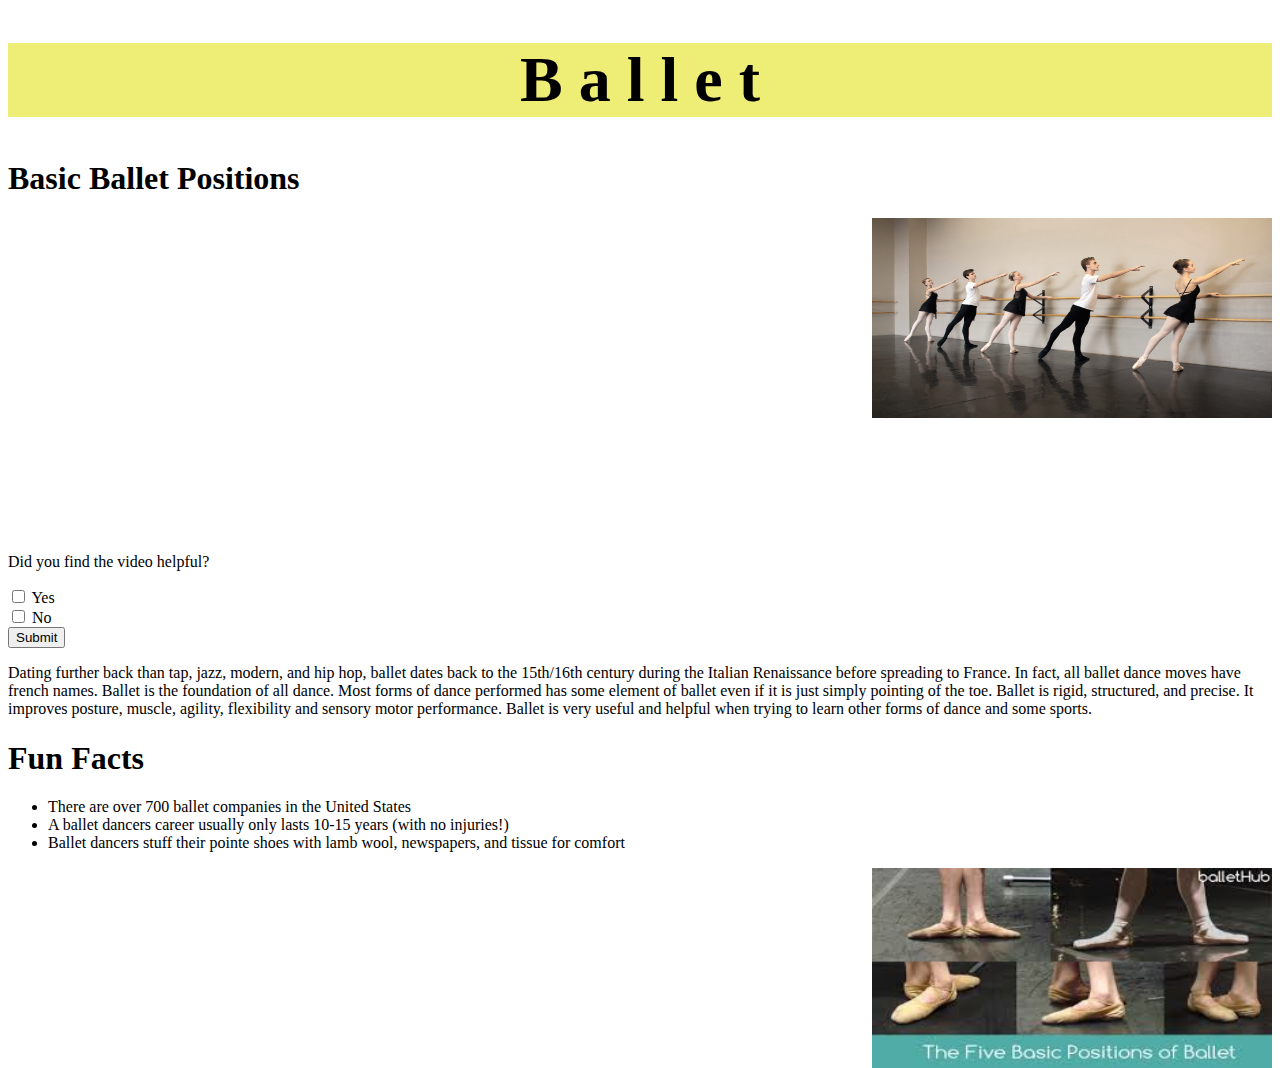
==== page2.html @ ec7233ff "page2 created" ====
<!doctype html>
<html>
<head>
<link rel="stylesheet" href="mystyle.css" type="text/css"
<meta charset="utf-8">
	<title>page2.html</title>
	
<style media="screen"> 	
</style>
	
</head>

<body>
		
	    <header>
		<header style="font-size: 200%; font-family:'nova-cut';background-color:rgba(238,237,117,1.00); text-align:center">
			<h1> B a l l e t</h1>
		</header>

		<h1> Basic Ballet Positions</h1>
			
			<iframe width="560" height="315" src="https://www.youtube.com/embed/hr7Q9ewlkzE" title="YouTube video player" frameborder="0" allow="accelerometer; autoplay; clipboard-write; encrypted-media; gyroscope; picture-in-picture" allowfullscreen></iframe>
			
			<img src="IMAGES/balletbarre.jpg" alt="barre" style="float:right; width:400px;height:200px">
			
			<p> Did you find the video helpful?</p>
			<form>
			  <input type="checkbox" id="option1" name="option1" value="Yes">
			  <label for="option1"> Yes </label><br>
			  <input type="checkbox" id="option2" name="option2" value="No">
			  <label for ="option2"> No </label><br>
			  <input type="submit" value="Submit">
			</form>	
			
			<p> Dating further back than tap, jazz, modern, and hip hop, ballet dates back to the 15th/16th century during the Italian Renaissance before spreading to France. In fact, all ballet dance moves have french names. 
			Ballet is the foundation of all dance. Most forms of dance performed has some element of ballet even if it is just simply pointing of the toe. Ballet is rigid, structured, and precise. It improves posture, muscle, agility, flexibility and sensory motor performance. Ballet is very useful and helpful when trying to learn other forms of dance and some sports. </p>
			
		   <h1> Fun Facts</h1>	
			<ul>
			<li> There are over 700 ballet companies in the United States</li>
			<li> A ballet dancers career usually only lasts 10-15 years (with no injuries!)</li>
			<li> Ballet dancers stuff their pointe shoes with lamb wool, newspapers, and tissue for comfort</li>
			</ul>
			
			<img src="IMAGES/balletpositions.jpg" alt="positions" style="float:right; width:400px;height:200px">
	  </body>

</html>
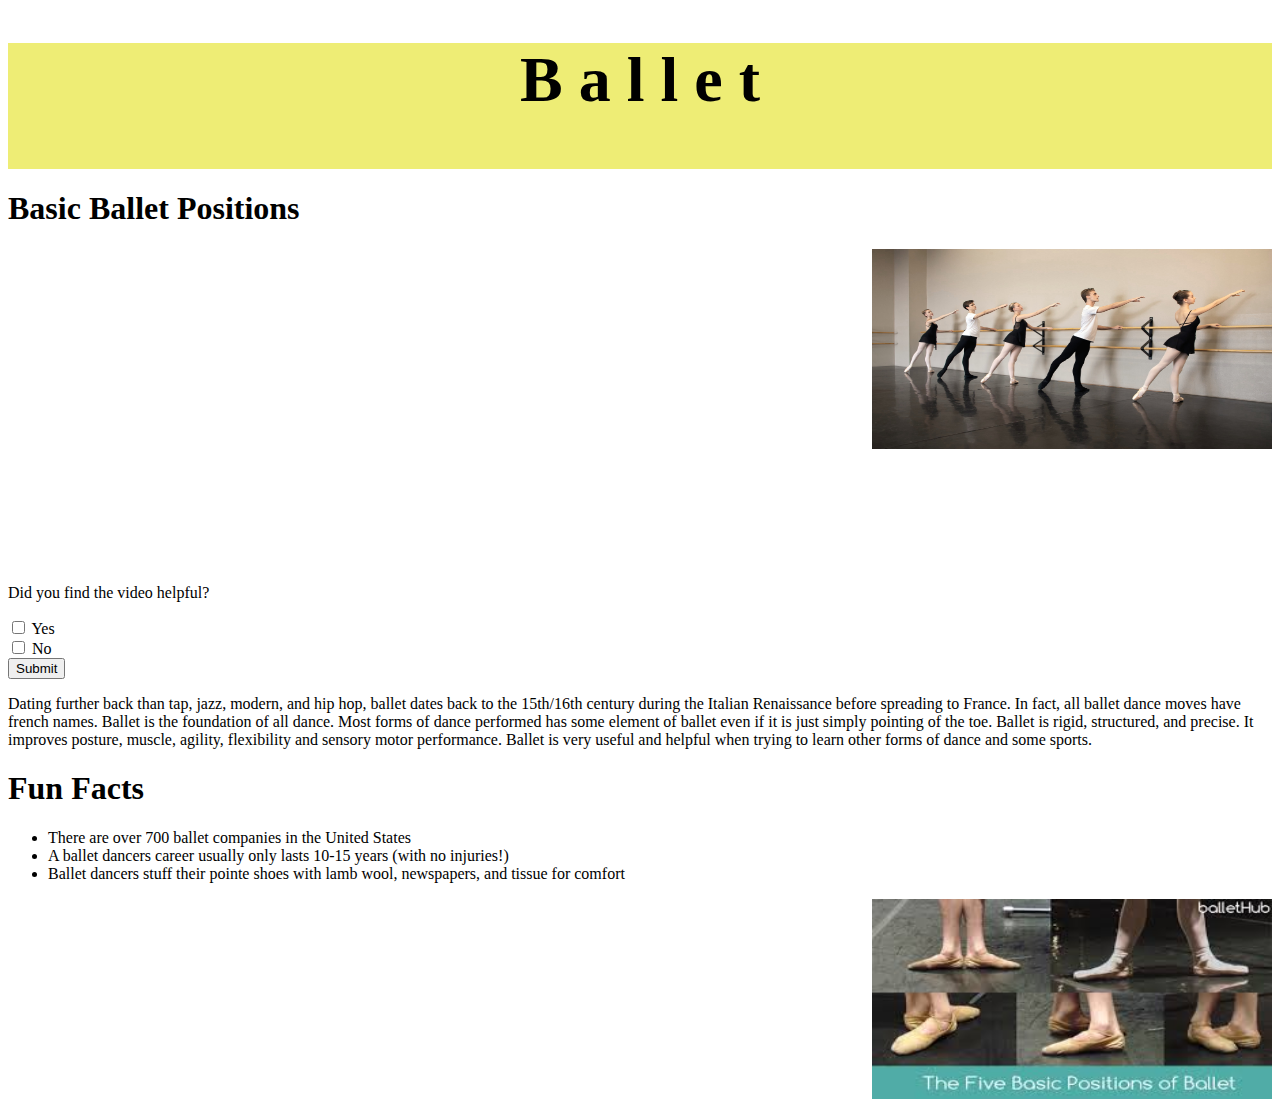
==== commit 8e93aee3: "page 2 and 4 corrected" ====
--- a/page2.html
+++ b/page2.html
@@ -1,7 +1,7 @@
 <!doctype html>
 <html>
 <head>
-<link rel="stylesheet" href="mystyle.css" type="text/css"
+<link rel="stylesheet" href="mystye.css" type="text/css"
 <meta charset="utf-8">
 	<title>page2.html</title>
 	
--- a/mystye.css
+++ b/mystye.css
@@ -0,0 +1,30 @@
+@charset "utf-8";
+/* CSS Document */
+container{
+width:1440px;
+height:1224px;
+background-color:aqua
+	
+ }
+
+	header{
+	height:126px;
+	color:"pink";
+	width:100%
+}
+nav{
+width:100%
+}
+
+article {
+			Text-align: center;
+			width: 100%;
+			
+		}	
+aside{
+float:left;
+margin-top:10px;
+	margin-right: 10px; width: 20%; height: 20%
+		
+
+}
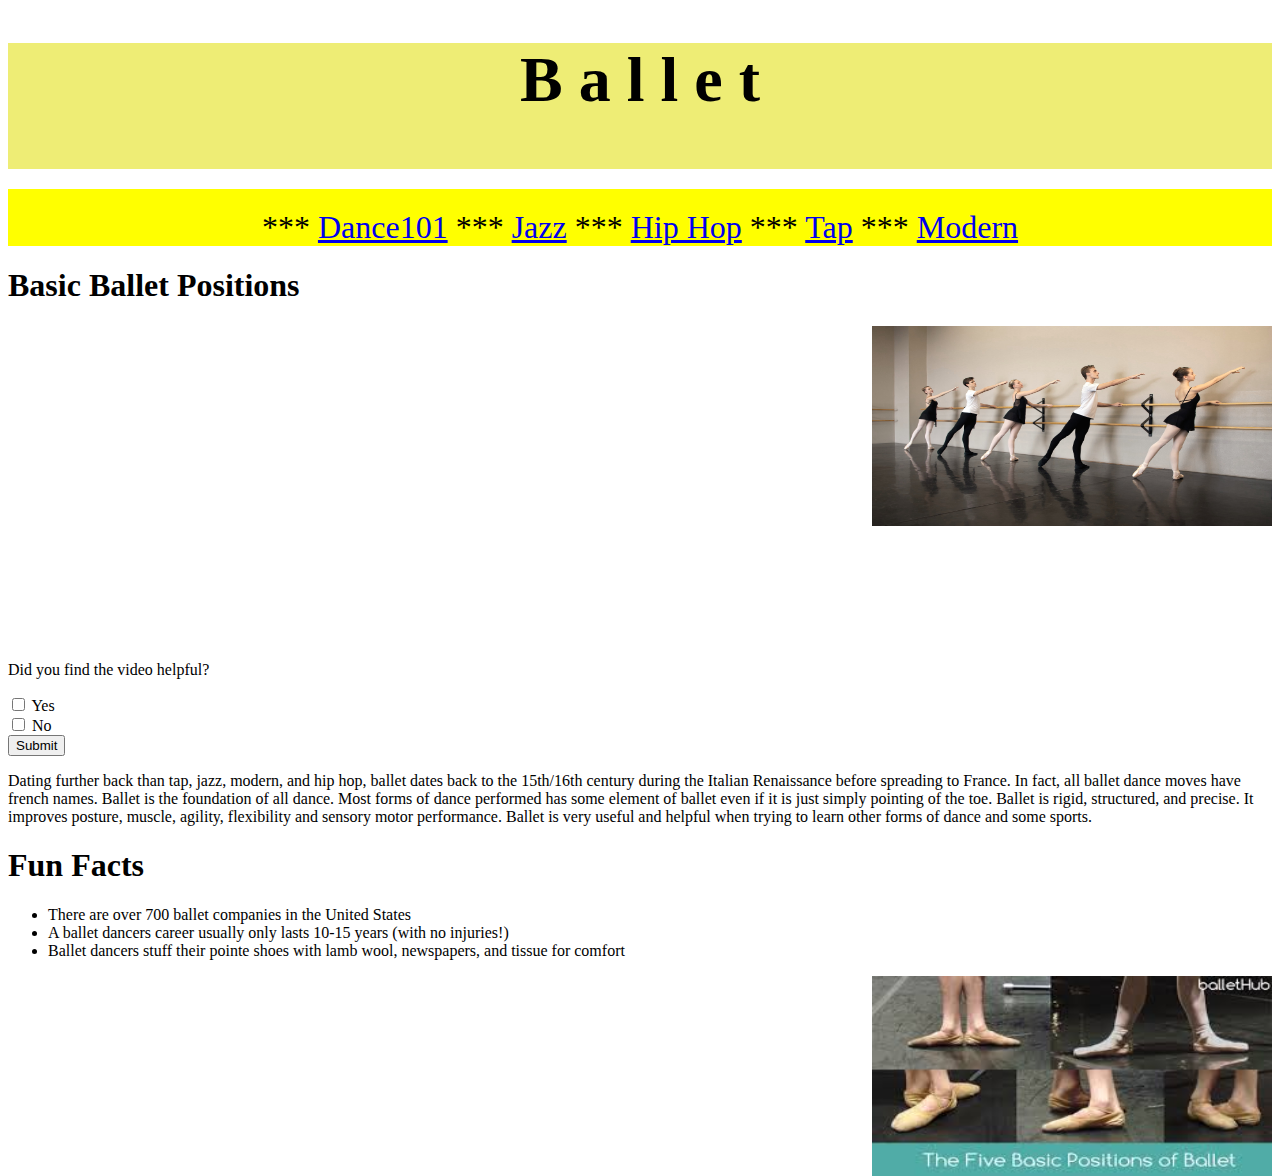
==== commit e14fd2d5: "Nav bar added to page2 and color change" ====
--- a/page2.html
+++ b/page2.html
@@ -16,6 +16,22 @@
 		<header style="font-size: 200%; font-family:'nova-cut';background-color:rgba(238,237,117,1.00); text-align:center">
 			<h1> B a l l e t</h1>
 		</header>
+			<section>
+			  <nav style="font-size:200%; background-color:yellow; padding-top:20px; margin-top:20px;text-align: center">
+				  
+	   
+		*** <a href="index.html">Dance101</a>	  
+	   
+		***    <a href="page3.html">Jazz</a>
+	
+		***    <a href="page4.html">Hip Hop</a>
+				  
+		***    <a href="page5.html">Tap</a>
+		
+		***    <a href="page6.html">Modern</a>
+		
+		  </nav>
+		   </section>
 
 		<h1> Basic Ballet Positions</h1>
 			
--- a/mystye.css
+++ b/mystye.css
@@ -13,7 +13,8 @@
 	width:100%
 }
 nav{
-width:100%
+width:100%;bakground-color:yellow; font-size:200%
+	
 }
 
 article {
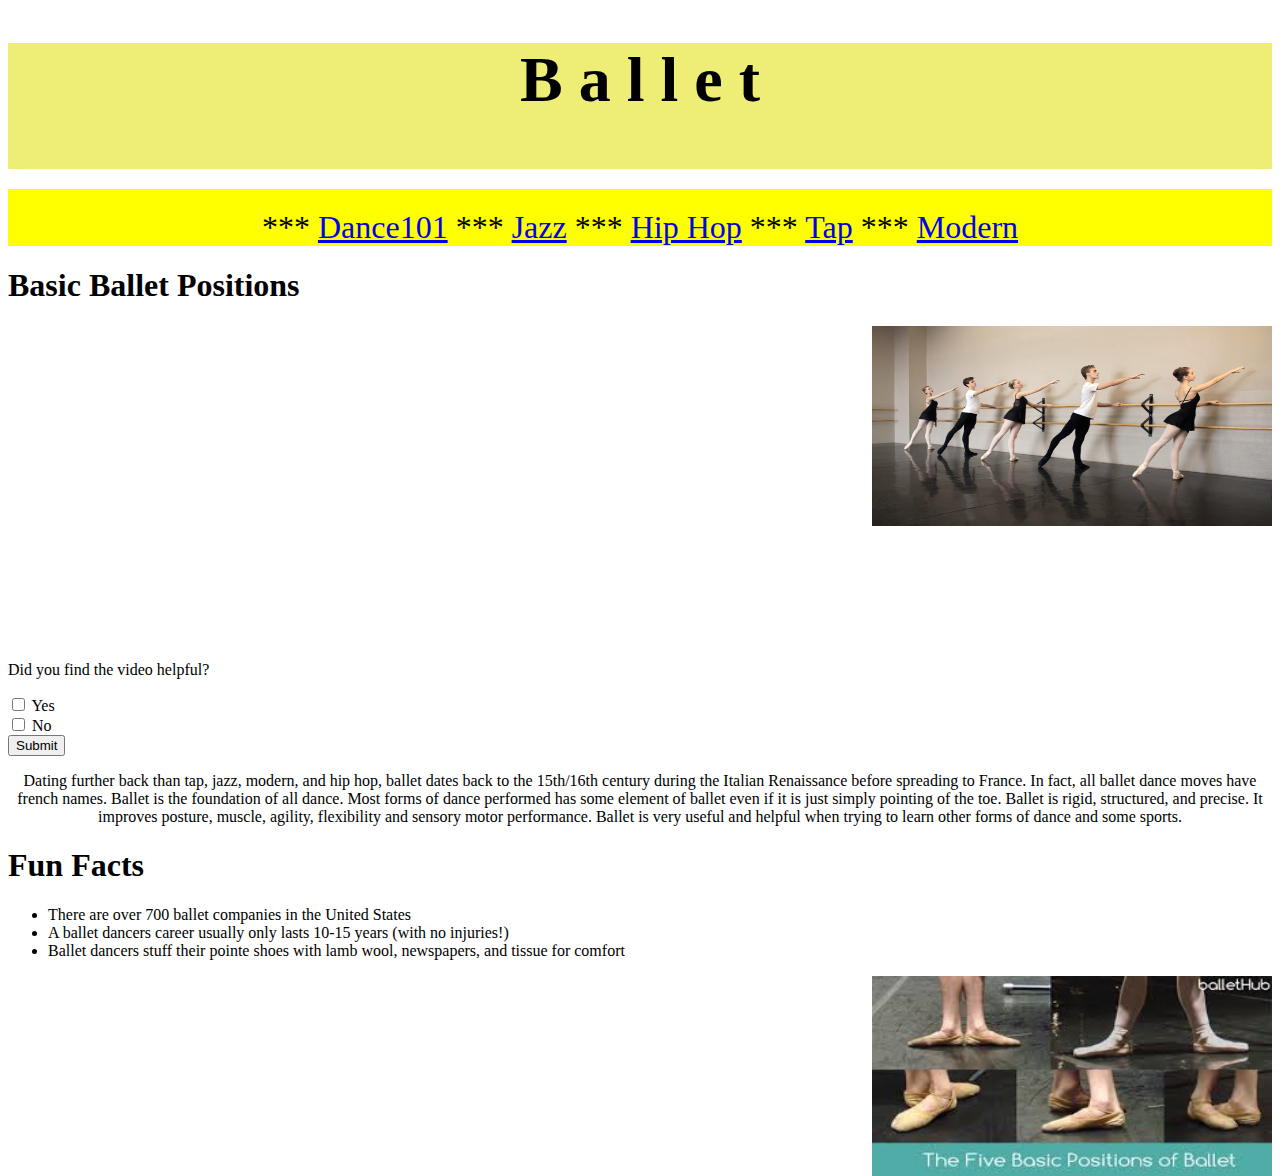
==== commit 502f2010: "article added to page2" ====
--- a/page2.html
+++ b/page2.html
@@ -47,9 +47,11 @@
 			  <label for ="option2"> No </label><br>
 			  <input type="submit" value="Submit">
 			</form>	
-			
+		<article>
 			<p> Dating further back than tap, jazz, modern, and hip hop, ballet dates back to the 15th/16th century during the Italian Renaissance before spreading to France. In fact, all ballet dance moves have french names. 
 			Ballet is the foundation of all dance. Most forms of dance performed has some element of ballet even if it is just simply pointing of the toe. Ballet is rigid, structured, and precise. It improves posture, muscle, agility, flexibility and sensory motor performance. Ballet is very useful and helpful when trying to learn other forms of dance and some sports. </p>
+			
+		</article>	
 			
 		   <h1> Fun Facts</h1>	
 			<ul>
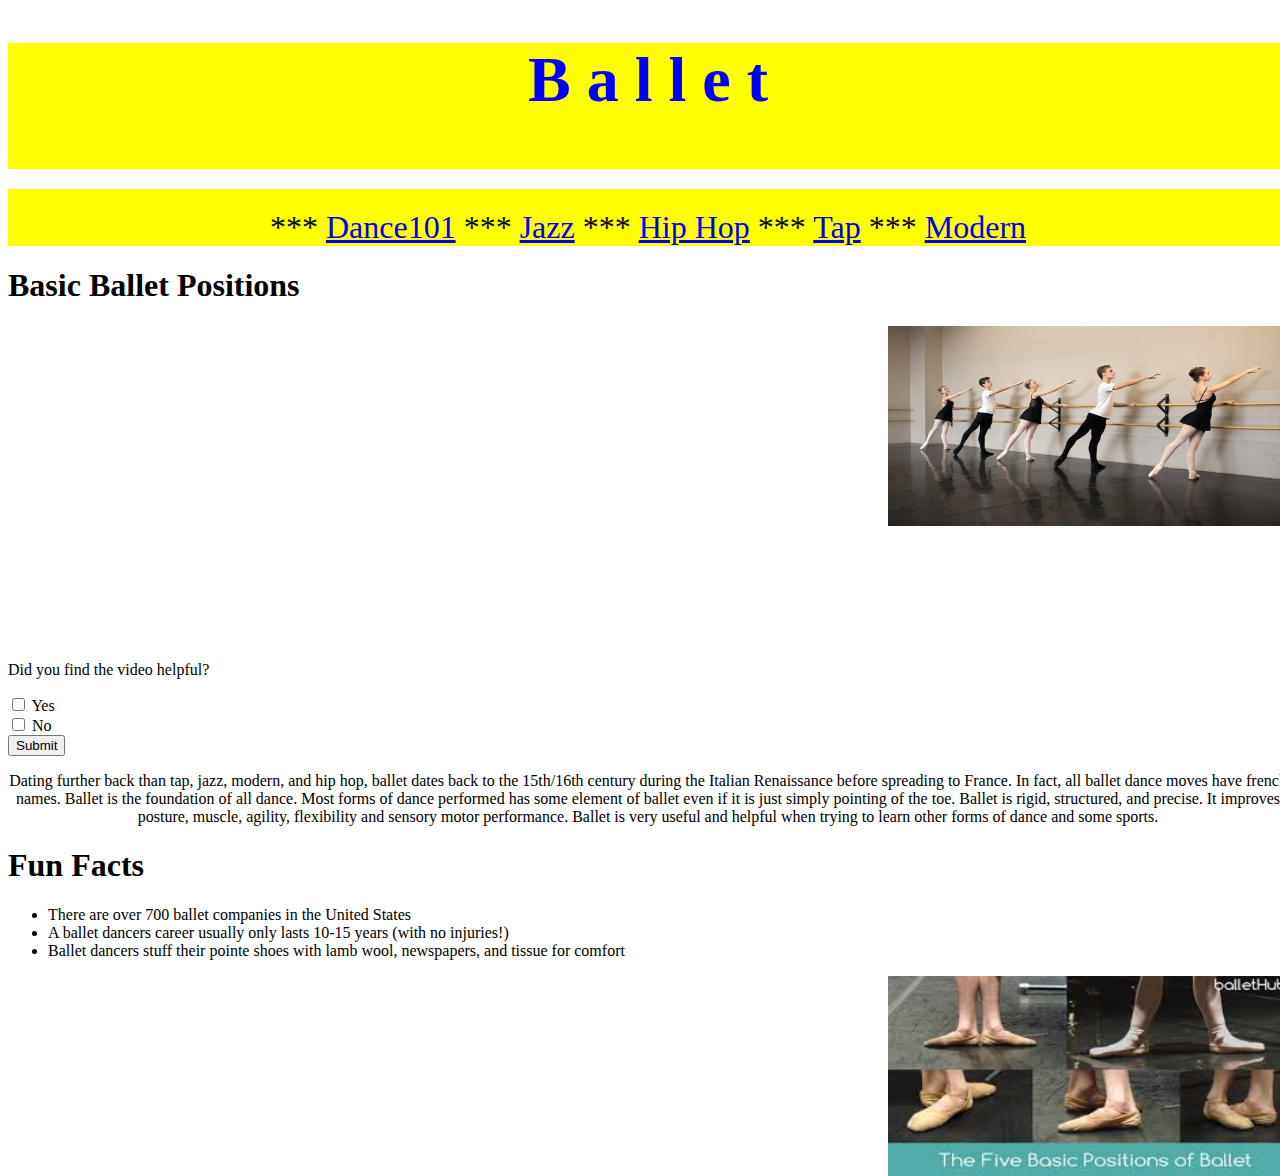
==== commit 500d858c: "All font color changed in header" ====
--- a/page2.html
+++ b/page2.html
@@ -13,8 +13,8 @@
 <body>
 		
 	    <header>
-		<header style="font-size: 200%; font-family:'nova-cut';background-color:rgba(238,237,117,1.00); text-align:center">
-			<h1> B a l l e t</h1>
+		<header style="font-size: 200%; font-family: Baskerville, 'Palatino Linotype', Palatino, 'Century Schoolbook L', 'Times New Roman', 'serif'; background-color: yellow; text-align:center; border-bottom-color: blue">
+			<h1 style=" color:blue;" <h1> B a l l e t</h1>
 		</header>
 			<section>
 			  <nav style="font-size:200%; background-color:yellow; padding-top:20px; margin-top:20px;text-align: center">
--- a/mystye.css
+++ b/mystye.css
@@ -1,7 +1,7 @@
 @charset "utf-8";
 /* CSS Document */
 container{
-width:1440px;
+width:1540px;
 height:1224px;
 background-color:aqua
 	
@@ -13,15 +13,20 @@
 	width:100%
 }
 nav{
-width:100%;bakground-color:yellow; font-size:200%
+width:100%;bakground-color:yellow; font-size:100%
 	
 }
 
 article {
 			Text-align: center;
 			width: 100%;
+	        font-family:"crafty-girls"
 			
 		}	
+body{
+	font-family:"crafty-girls"; width:100%
+		
+}
 aside{
 float:left;
 margin-top:10px;
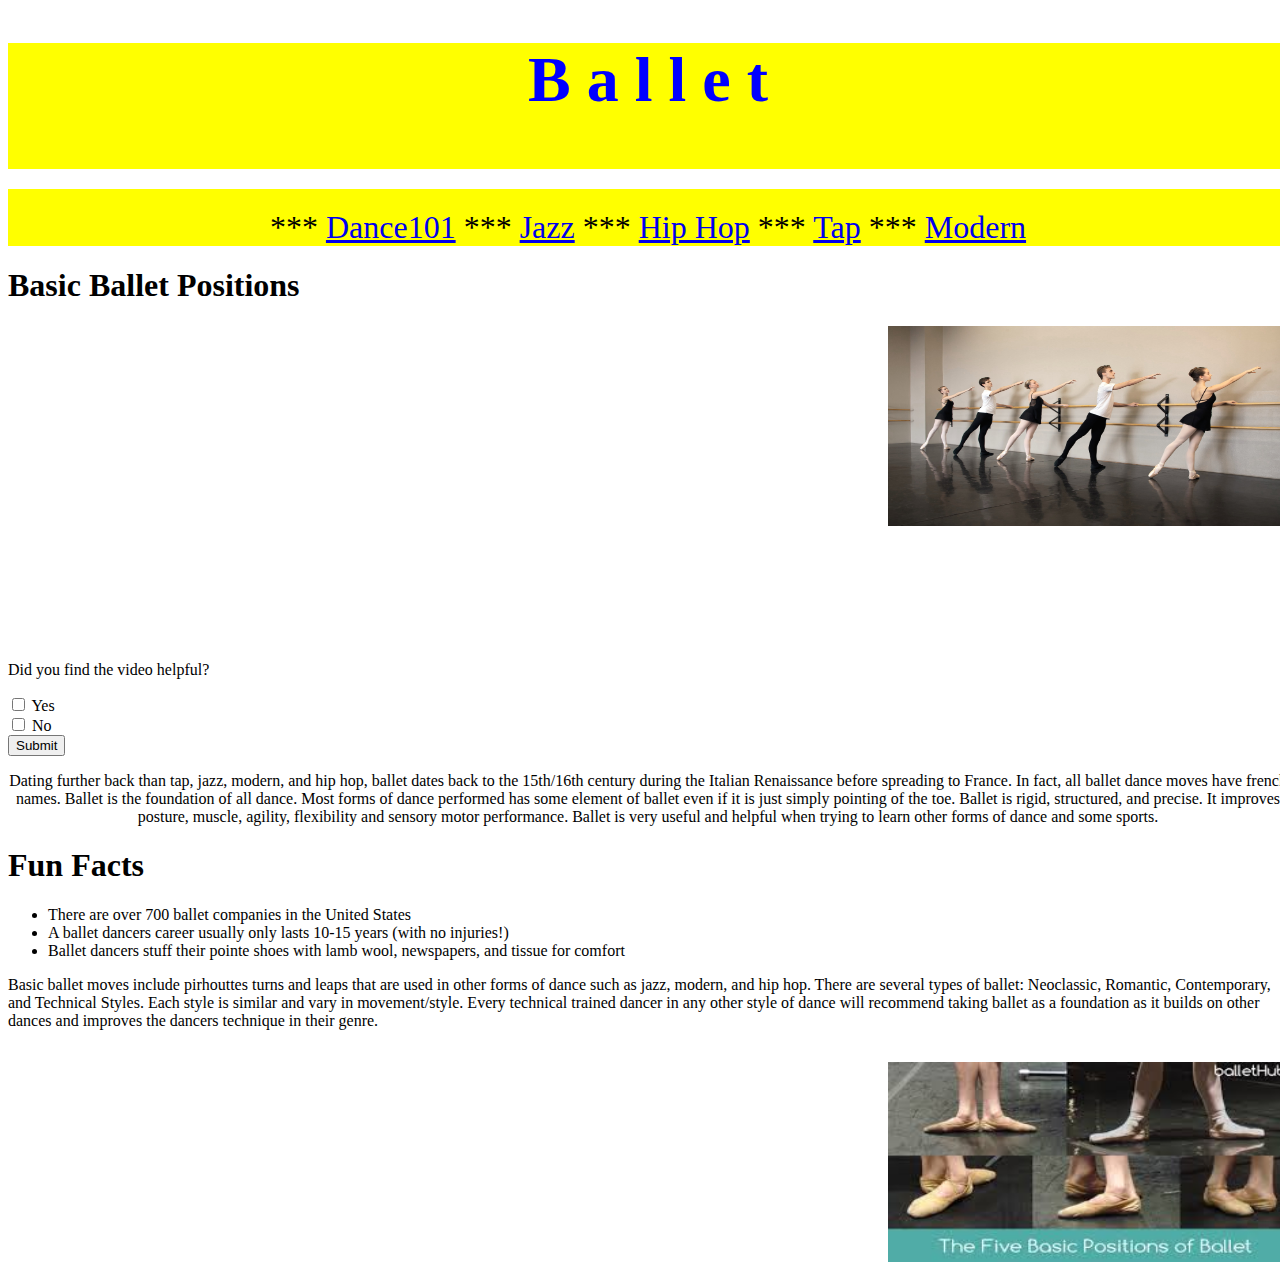
==== commit c3f97d86: "paragraph added" ====
--- a/page2.html
+++ b/page2.html
@@ -60,6 +60,10 @@
 			<li> Ballet dancers stuff their pointe shoes with lamb wool, newspapers, and tissue for comfort</li>
 			</ul>
 			
+	       <p> Basic ballet moves include pirhouttes turns and leaps that are used in other forms of dance such as jazz, modern, and hip hop. There are several types of ballet: Neoclassic, Romantic, Contemporary, and Technical Styles. Each style is similar and vary in movement/style. Every technical trained dancer in any other style of dance will recommend taking ballet as a foundation as it builds on other dances and improves the dancers technique in their genre. </p>
+	      <p style=" float: right" <p/>
+	 
+	
 			<img src="IMAGES/balletpositions.jpg" alt="positions" style="float:right; width:400px;height:200px">
 	  </body>
 
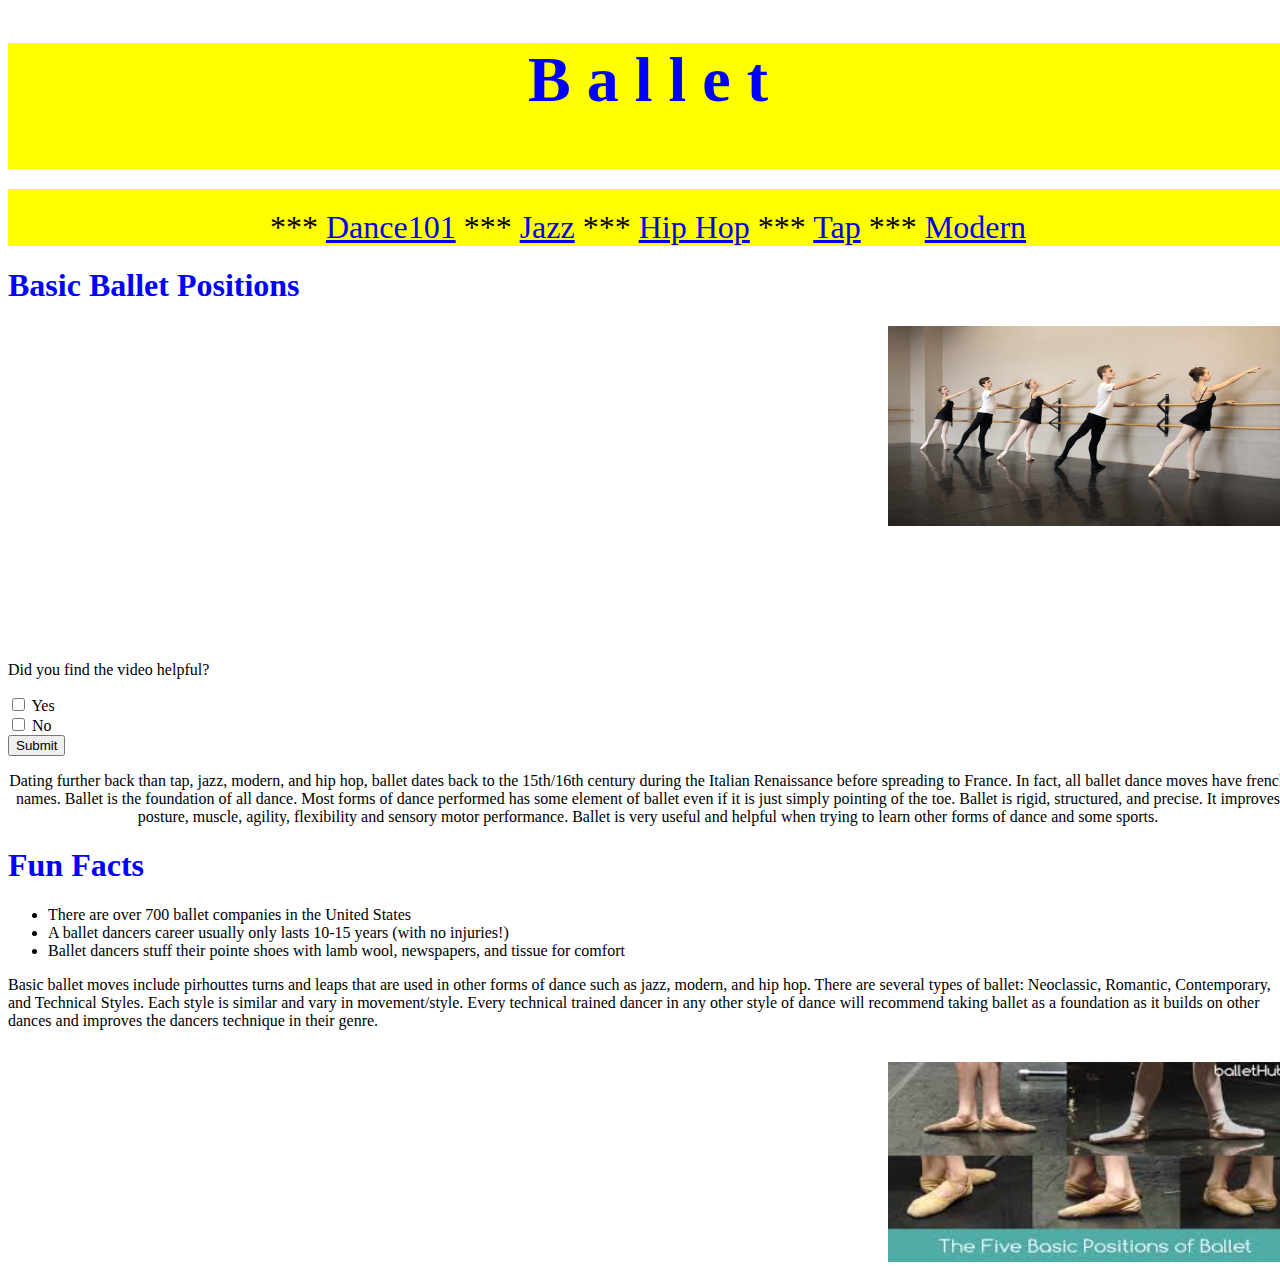
==== commit 46685df5: "Font color changed" ====
--- a/page2.html
+++ b/page2.html
@@ -33,7 +33,7 @@
 		  </nav>
 		   </section>
 
-		<h1> Basic Ballet Positions</h1>
+		<h1 style="color:blue;"> Basic Ballet Positions</h1>
 			
 			<iframe width="560" height="315" src="https://www.youtube.com/embed/hr7Q9ewlkzE" title="YouTube video player" frameborder="0" allow="accelerometer; autoplay; clipboard-write; encrypted-media; gyroscope; picture-in-picture" allowfullscreen></iframe>
 			
@@ -53,7 +53,7 @@
 			
 		</article>	
 			
-		   <h1> Fun Facts</h1>	
+		   <h1 style="color:blue;"> Fun Facts</h1>	
 			<ul>
 			<li> There are over 700 ballet companies in the United States</li>
 			<li> A ballet dancers career usually only lasts 10-15 years (with no injuries!)</li>
